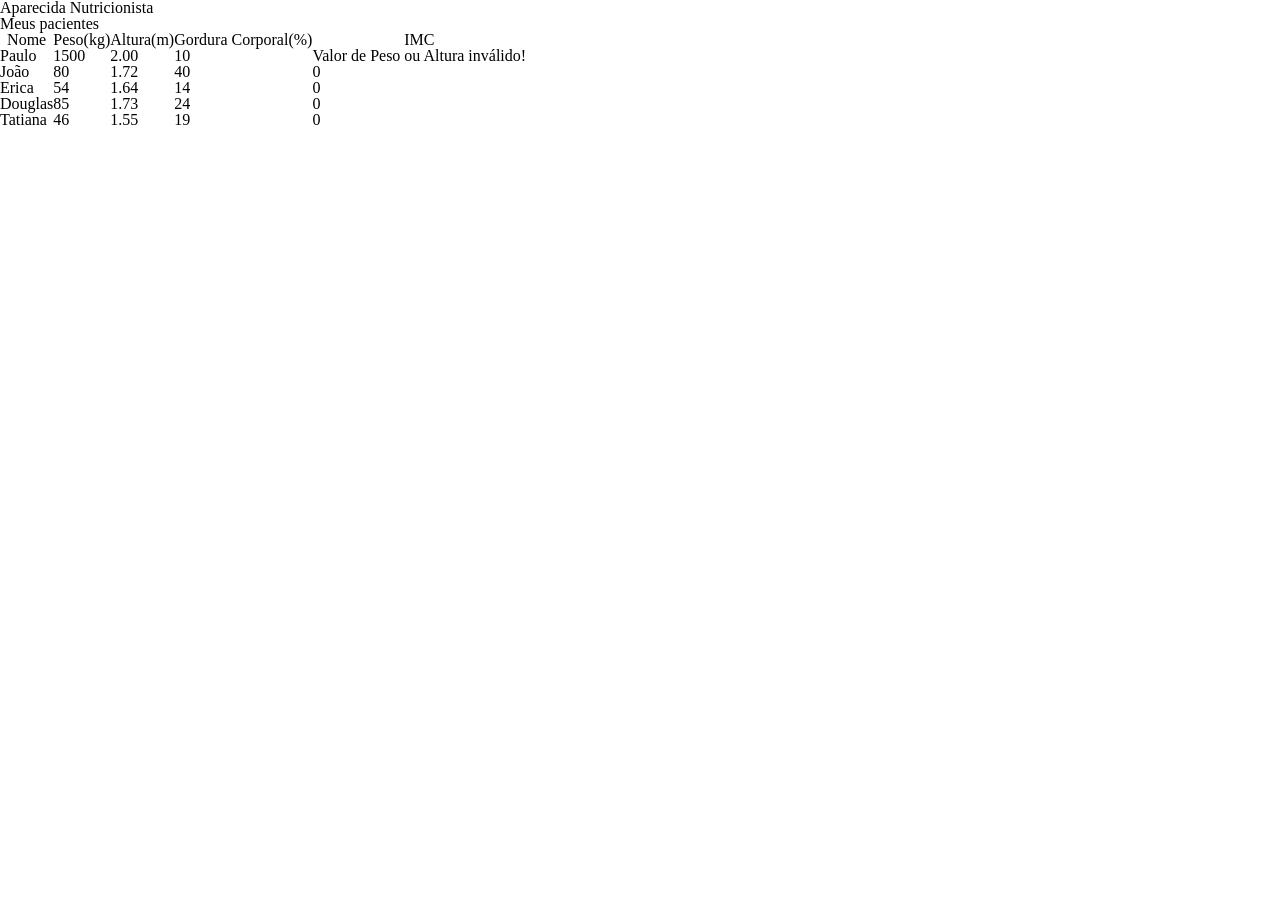
==== index.html @ fd2c82ea "Segundo capítulo completo" ====
<!DOCTYPE html>
<html lang="pt-br">
	<head>
		<meta charset="UTF-8">
		<title>Aparecida Nutrição</title>
		<link rel="icon" href="favicon.ico" type="image/x-icon">
		<link rel="stylesheet" type="text/css" href="css/reset.css">
		<link rel="stylesheet" type="text/css" href="css/index.css">

	</head>
	<body>

		<header>
			<div class="container">
				<h1 class="titulo">Aparecida Nutrição</h1>
			</div>
		</header>
		<main>
			<section class="container">
				<h2>Meus pacientes</h2>
				<table>
					<thead>
						<tr>
							<th>Nome</th>
							<th>Peso(kg)</th>
							<th>Altura(m)</th>
							<th>Gordura Corporal(%)</th>
							<th>IMC</th>
						</tr>
					</thead>
					<tbody id="tabela-pacientes">
						<tr class="paciente" id="primeiroPaciente">
							<td class="info-nome">Paulo</td>
							<td class="info-peso">1500</td>
							<td class="info-altura">2.00</td>
							<td class="info-gordura">10</td>
							<td class="info-imc">0</td>
						</tr>

						<tr class="paciente" >
							<td class="info-nome">João</td>
							<td class="info-peso">80</td>
							<td class="info-altura">1.72</td>
							<td class="info-gordura">40</td>
							<td class="info-imc">0</td>
						</tr>

						<tr class="paciente" >
							<td class="info-nome">Erica</td>
							<td class="info-peso">54</td>
							<td class="info-altura">1.64</td>
							<td class="info-gordura">14</td>
							<td class="info-imc">0</td>
						</tr>

						<tr class="paciente">
							<td class="info-nome">Douglas</td>
							<td class="info-peso">85</td>
							<td class="info-altura">1.73</td>
							<td class="info-gordura">24</td>
							<td class="info-imc">0</td>
						</tr>
						<tr class="paciente" >
							<td class="info-nome">Tatiana</td>
							<td class="info-peso">46</td>
							<td class="info-altura">1.55</td>
							<td class="info-gordura">19</td>
							<td class="info-imc">0</td>
						</tr>
					</tbody>
				</table>

			</section>
		</main>
		<script src="js/principal.js"></script>
	</body>
</html>
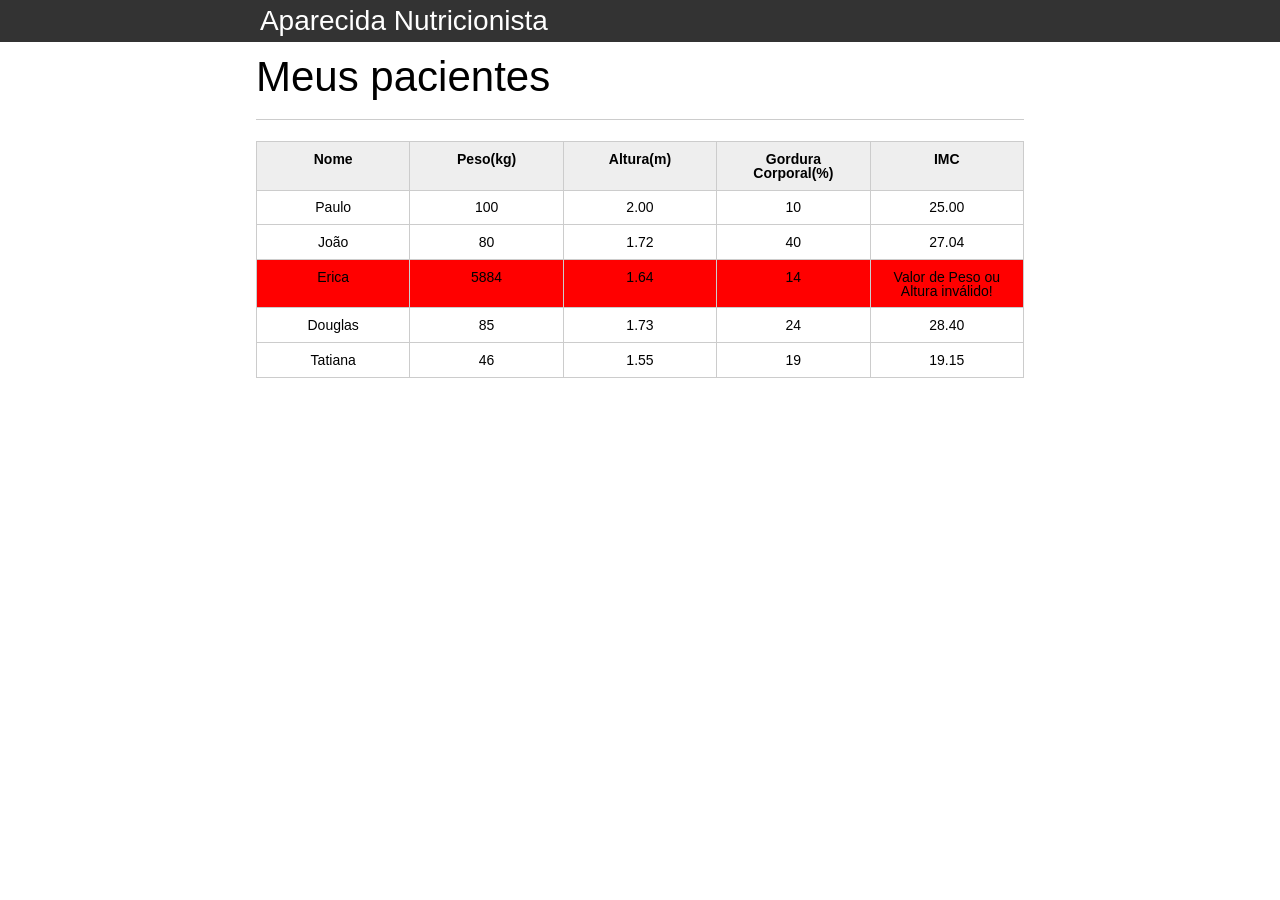
==== commit 36c418d5: "Terceiro capítulo completo" ====
--- a/index.html
+++ b/index.html
@@ -29,9 +29,9 @@
 						</tr>
 					</thead>
 					<tbody id="tabela-pacientes">
-						<tr class="paciente" id="primeiroPaciente">
+						<tr class="paciente">
 							<td class="info-nome">Paulo</td>
-							<td class="info-peso">1500</td>
+							<td class="info-peso">100</td>
 							<td class="info-altura">2.00</td>
 							<td class="info-gordura">10</td>
 							<td class="info-imc">0</td>
@@ -47,7 +47,7 @@
 
 						<tr class="paciente" >
 							<td class="info-nome">Erica</td>
-							<td class="info-peso">54</td>
+							<td class="info-peso">5884</td>
 							<td class="info-altura">1.64</td>
 							<td class="info-gordura">14</td>
 							<td class="info-imc">0</td>
--- a/css/index.css
+++ b/css/index.css
@@ -0,0 +1,138 @@
+*{
+	box-sizing: border-box;
+ }
+
+body{
+	font-family: "Helvetica Neue", "Helvetica", Helvetica, Arial, sans-serif;
+	font-size: 14px;
+}
+
+header{
+	background-color: #333;
+	height: 3em;
+	color: #FFF;
+	margin-bottom: 1em;
+}
+
+header h1{
+	font-size: 2em;
+	display:inline-block;
+	vertical-align:	middle;
+}
+header h2{
+	font-size: 2em;
+	display:inline-block;
+	vertical-align:	middle;
+}
+
+header .container:before{
+	content: '';
+	display:inline-block;
+	height: 100%;
+	vertical-align:	middle;
+}
+
+.container{
+	width: 60%;
+	height: 100%;
+	margin: 0 auto;
+}
+
+section{
+	margin: 2em 0;
+	overflow: hidden;
+}
+
+section h2{
+	font-size: 3em;
+	display: block;
+	padding-bottom: .5em;
+	border-bottom: 1px solid #ccc;
+	margin-bottom: .5em;
+}
+
+table{
+	width: 100%;
+	margin-bottom : .5em;
+    table-layout: fixed;
+
+}
+
+td, th {
+	padding: .7em;
+	margin: 0;
+	border: 1px solid #ccc;
+	text-align: center;
+}
+
+th{
+	font-weight: bold;
+	background-color: #EEE;
+}
+
+label{
+	color: #555;
+	display: block;
+	margin-bottom: .2em;
+}
+
+.campo{
+	margin: 0;
+	padding-bottom: 1em;
+	width: 100%;
+	border: 1px solid #ccc;
+	padding: .7em;
+	width: 100%;
+}
+
+.campo-medio{
+	display: inline-block;
+	padding-right: .5em;
+}
+
+.grupo{
+	width: 32%;
+	display: inline-block;
+	padding: 10px 0px;
+}
+
+button{
+	padding: .5em 2em;
+	border: 0;
+	border-bottom: 3px solid;
+	font-size: 1.2em;
+	cursor: pointer;
+	margin: 0;
+	margin-top: -3px;
+	color: #fff;
+	background-color:#0c8cd3;
+	border-color: #04324c;
+	width: 20%;
+    display: block;
+    clear: both;
+    margin: 10px 0px;
+
+}
+
+button:active{
+	margin-top:0px;
+	border: 0;
+}
+
+button[disabled=disabled], button:disabled {
+    background-color: gray;
+	border-color: darkgray;
+
+}
+
+.adicionar-paciente{
+    margin-top: 30px;
+}
+
+.campo-invalido{
+	border: 1px solid red;
+}
+
+.paciente-invalido{
+	background-color: red;
+}
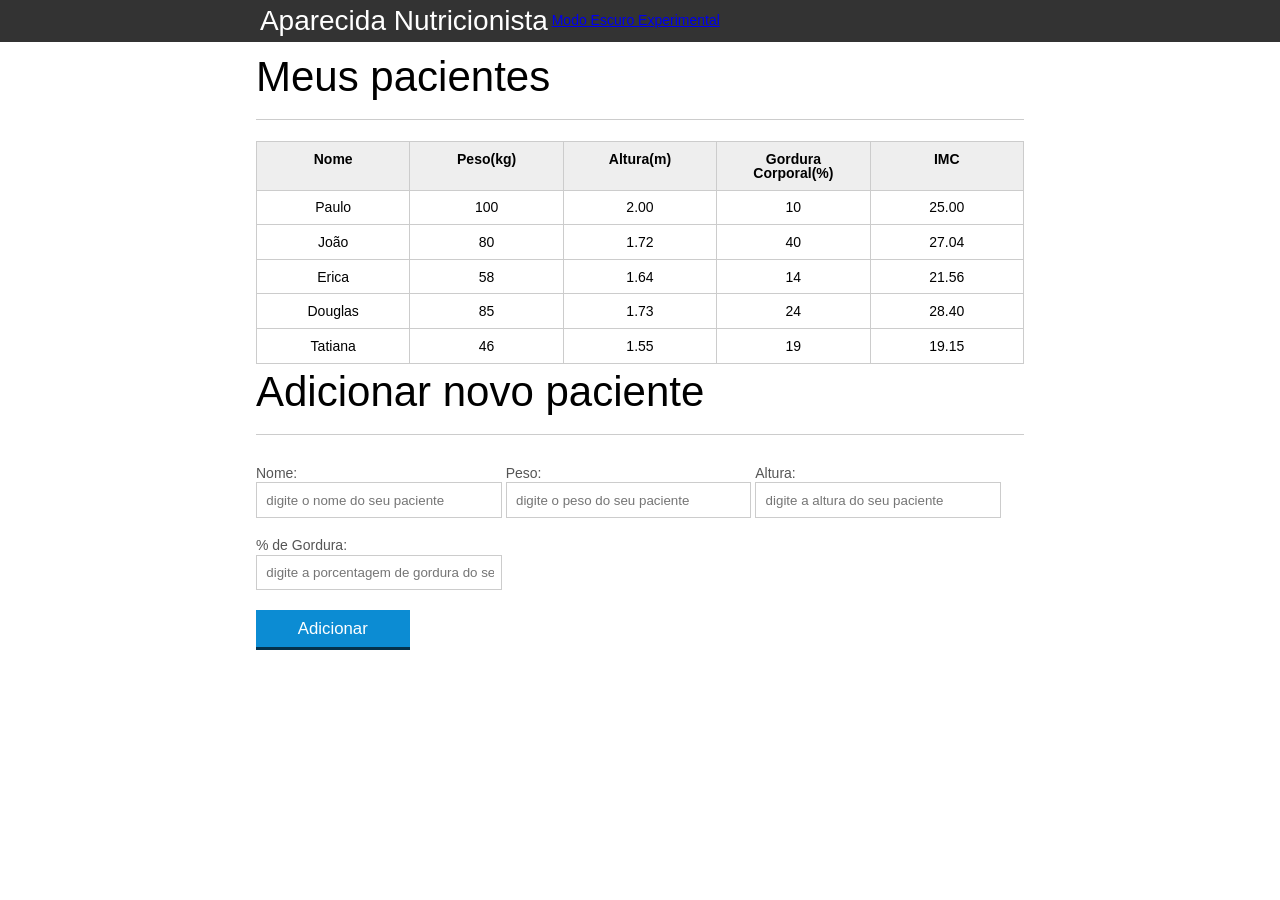
==== commit 22c8f861: "Capítulo quatro completo" ====
--- a/index.html
+++ b/index.html
@@ -13,6 +13,7 @@
 		<header>
 			<div class="container">
 				<h1 class="titulo">Aparecida Nutrição</h1>
+				<a href="#" class="darkModeButton">Modo Escuro Experimental</a>
 			</div>
 		</header>
 		<main>
@@ -47,7 +48,7 @@
 
 						<tr class="paciente" >
 							<td class="info-nome">Erica</td>
-							<td class="info-peso">5884</td>
+							<td class="info-peso">58</td>
 							<td class="info-altura">1.64</td>
 							<td class="info-gordura">14</td>
 							<td class="info-imc">0</td>
@@ -72,6 +73,29 @@
 
 			</section>
 		</main>
+		<section class="container">
+			<h2 id="titulo-form">Adicionar novo paciente</h2>
+			<form id="form-adicionar">
+				<div class="grupo">
+					<label for="nome">Nome:</label>
+					<input id="nome" name="nome" type="text" placeholder="digite o nome do seu paciente" class="campo">
+				</div>
+				<div class="grupo">
+					<label for="peso">Peso:</label>
+					<input id="peso" name="peso" type="text" placeholder="digite o peso do seu paciente" class="campo campo-medio">
+				</div>
+				<div class="grupo">
+					<label for="altura">Altura:</label>
+					<input id="altura" name="altura" type="text" placeholder="digite a altura do seu paciente" class="campo campo-medio">
+				</div>
+				<div class="grupo">
+					<label for="gordura">% de Gordura:</label>
+					<input id="gordura" type="text" placeholder="digite a porcentagem de gordura do seu paciente" class="campo campo-medio">
+				</div>
+		
+				<button id="adicionar-paciente" class="botao bto-principal">Adicionar</button>
+			</form>
+		</section>
 		<script src="js/principal.js"></script>
 	</body>
 </html>
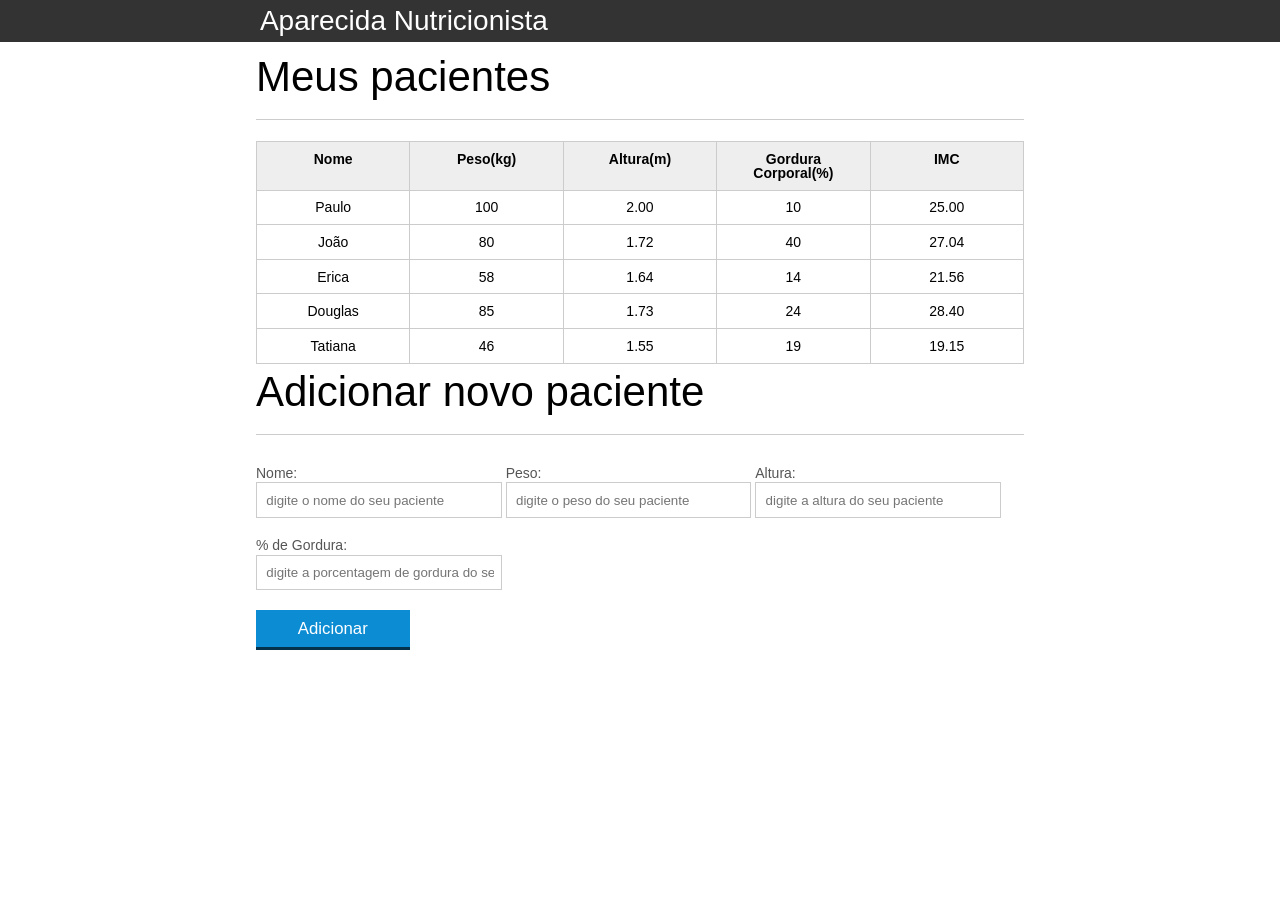
==== commit aec71f31: "Capítulo cinco completo" ====
--- a/index.html
+++ b/index.html
@@ -13,7 +13,6 @@
 		<header>
 			<div class="container">
 				<h1 class="titulo">Aparecida Nutrição</h1>
-				<a href="#" class="darkModeButton">Modo Escuro Experimental</a>
 			</div>
 		</header>
 		<main>
@@ -96,6 +95,7 @@
 				<button id="adicionar-paciente" class="botao bto-principal">Adicionar</button>
 			</form>
 		</section>
-		<script src="js/principal.js"></script>
+		<script src="js/calculaIMC.js"></script>
+		<script src="js/form.js"></script>
 	</body>
 </html>
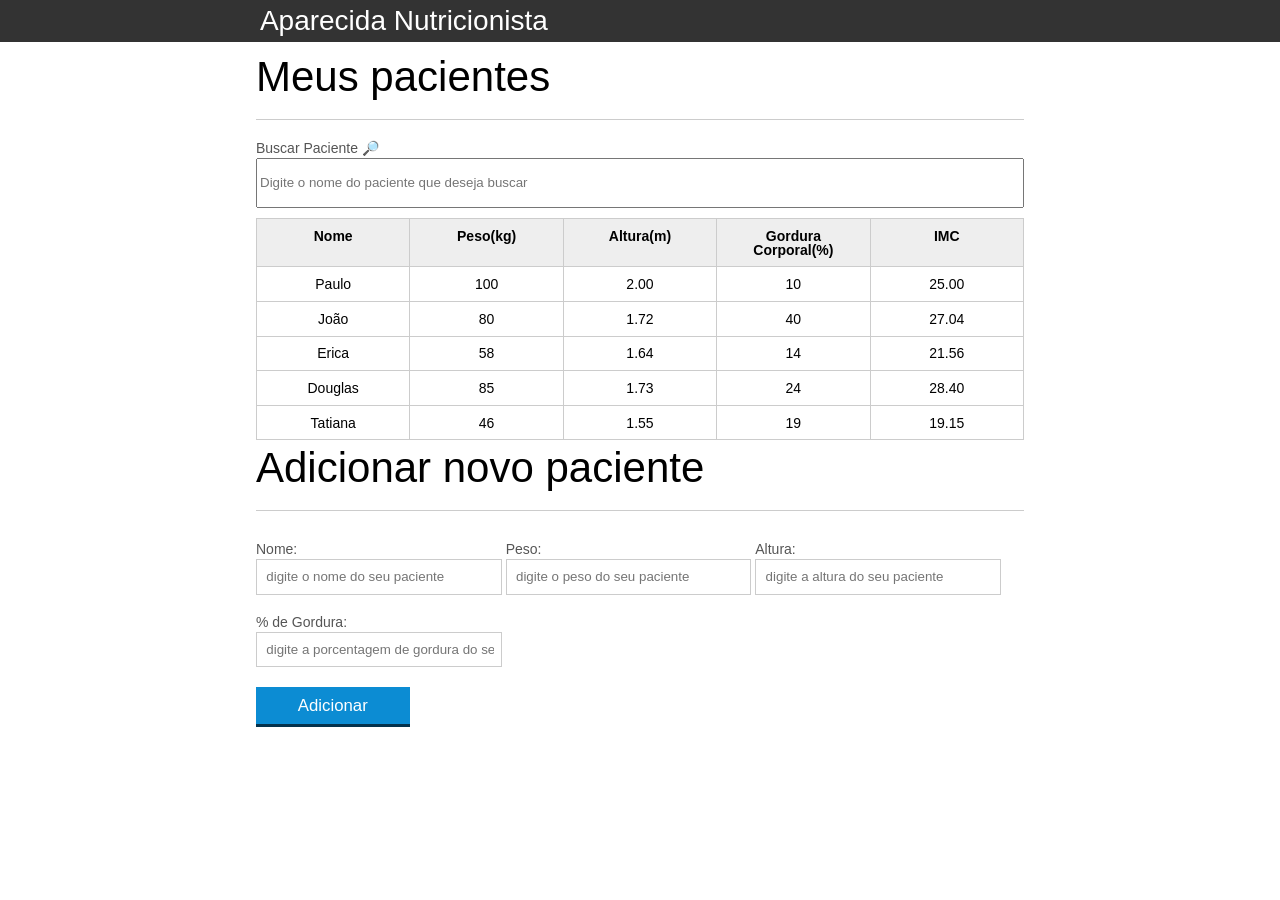
==== commit b19fcbb0: "Capítulo oito completo" ====
--- a/index.html
+++ b/index.html
@@ -18,6 +18,8 @@
 		<main>
 			<section class="container">
 				<h2>Meus pacientes</h2>
+				<label for="busca">Buscar Paciente 🔎</label>
+				<input type="text" id="busca" name="busca" placeholder="Digite o nome do paciente que deseja buscar">
 				<table>
 					<thead>
 						<tr>
@@ -74,6 +76,9 @@
 		</main>
 		<section class="container">
 			<h2 id="titulo-form">Adicionar novo paciente</h2>
+			<ul class="mensagens-erro">
+				<!-- Aqui vão as mensagens de erro com JS -->
+			</ul>
 			<form id="form-adicionar">
 				<div class="grupo">
 					<label for="nome">Nome:</label>
@@ -97,5 +102,7 @@
 		</section>
 		<script src="js/calculaIMC.js"></script>
 		<script src="js/form.js"></script>
+		<script src="js/remover-paciente.js"></script>
+		<script src="js/buscar-paciente.js"></script>
 	</body>
 </html>
--- a/css/index.css
+++ b/css/index.css
@@ -135,4 +135,39 @@
 
 .paciente-invalido{
 	background-color: red;
+	font-weight: bold;
 }
+
+.paciente-invalido-form{
+	background-color: lightcoral;
+	font-weight: bold;
+	padding: 10px;
+	margin-top: 10px;
+	border-radius: 10px;
+	text-align: center;
+}
+
+.paciente-valido-form{
+	background-color: lightgreen;
+	font-weight: bold;
+	padding: 10px;
+	border-radius: 10px;
+	text-align: center;
+}
+
+.fadeOut{
+	opacity: 0;
+	transition: 1s;
+}
+
+#busca{
+	width: 100%;
+	margin-bottom: 10px;
+	height: 50px;
+}
+
+.invisivel{
+	display: none;
+	opacity: 0;
+	background-color: blue;
+}
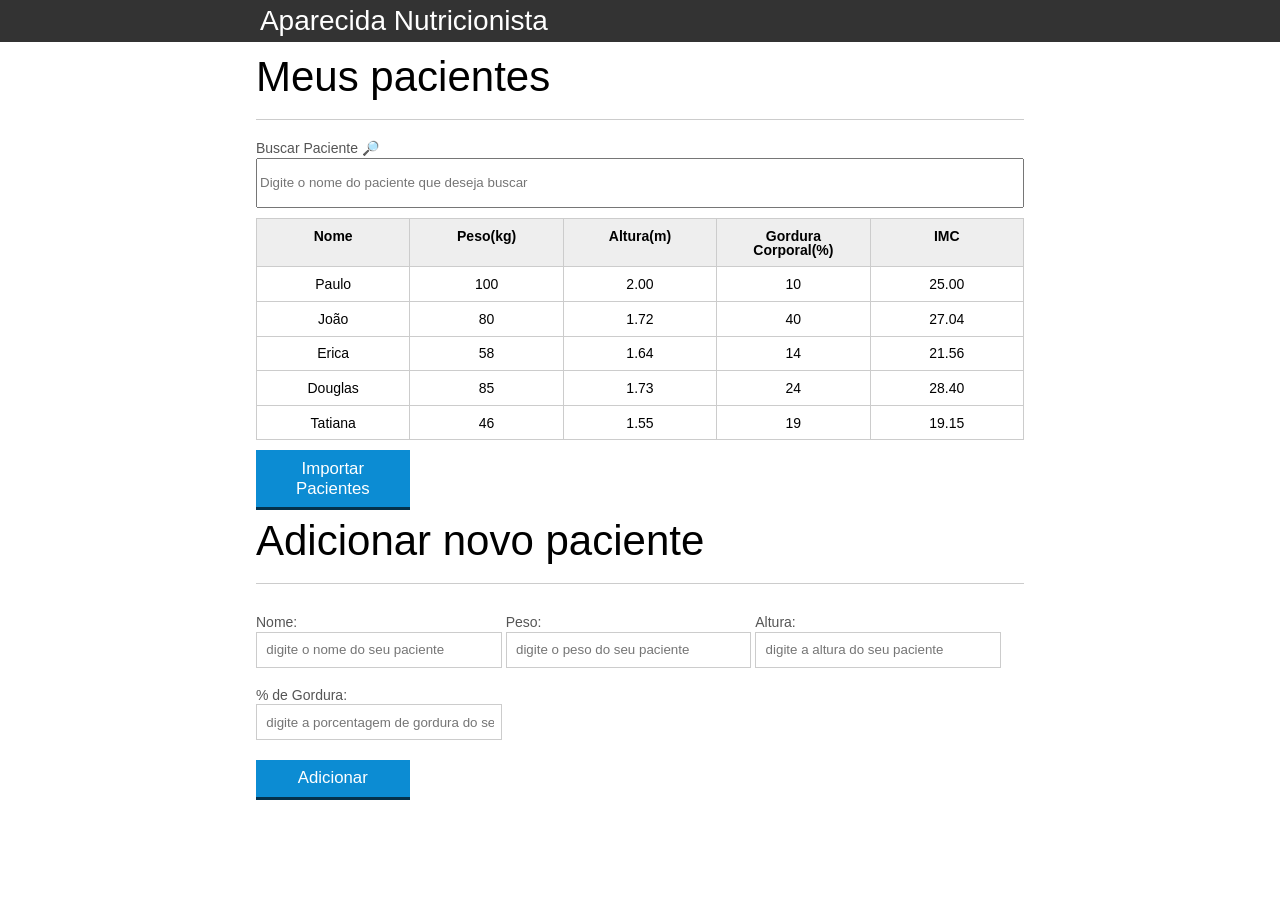
==== commit c335a372: "Capítulo nove concluído e Final Commit" ====
--- a/index.html
+++ b/index.html
@@ -72,6 +72,11 @@
 					</tbody>
 				</table>
 
+				<span class="paciente-invalido-form invisivel">Erro ao importar pacientes</span>
+
+				<button id="importar-paciente" class="botao bto-principal">Importar Pacientes</button>
+
+
 			</section>
 		</main>
 		<section class="container">
@@ -104,5 +109,6 @@
 		<script src="js/form.js"></script>
 		<script src="js/remover-paciente.js"></script>
 		<script src="js/buscar-paciente.js"></script>
+		<script src="js/importar-paciente.js"></script>
 	</body>
 </html>
--- a/css/index.css
+++ b/css/index.css
@@ -139,6 +139,7 @@
 }
 
 .paciente-invalido-form{
+	width:100%;
 	background-color: lightcoral;
 	font-weight: bold;
 	padding: 10px;
